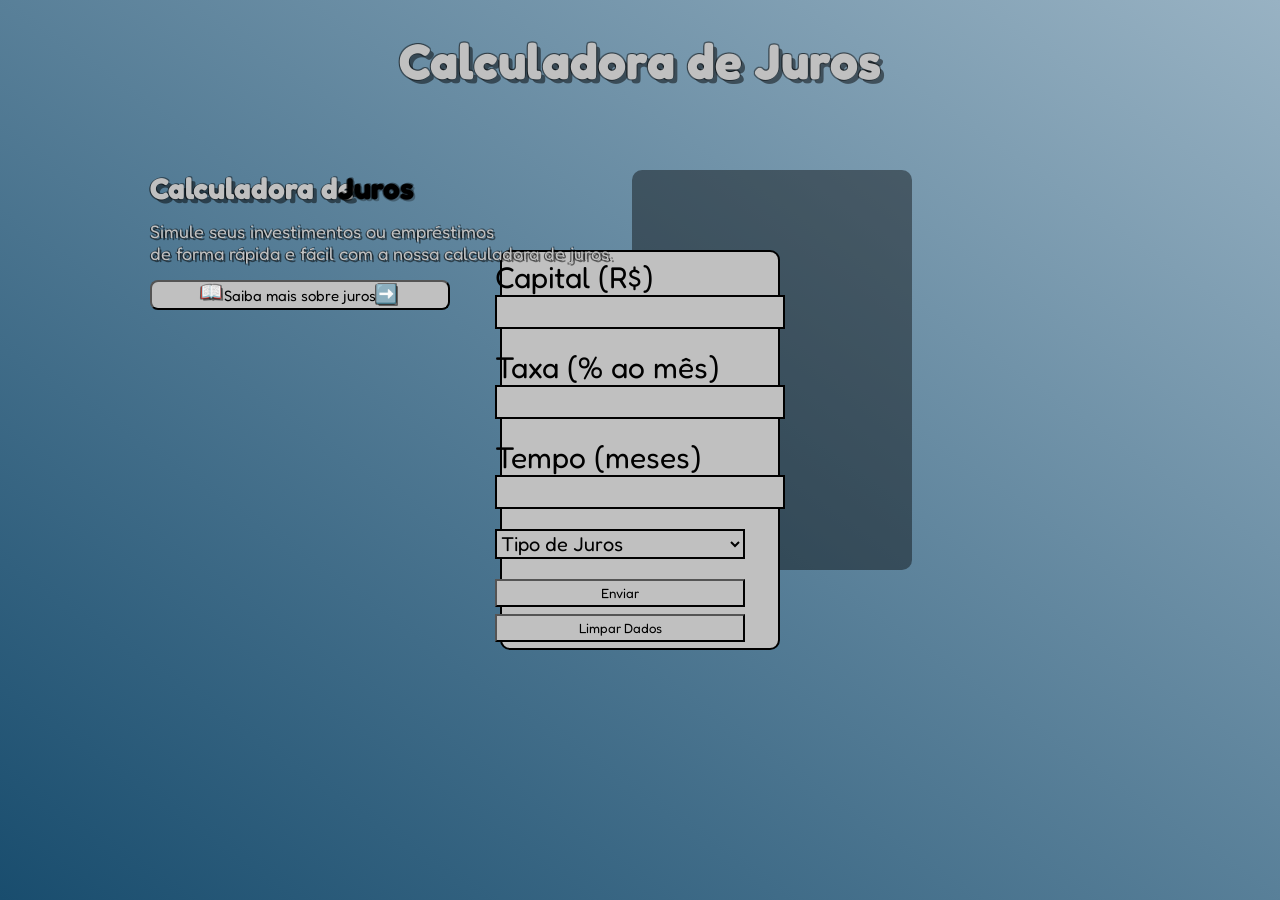
==== calculadora.html @ c960f5b6 "first commit" ====
<!DOCTYPE html>
<html lang="pt-br">
<head>
    <meta charset="UTF-8">
    <meta name="viewport" content="width=device-width, initial-scale=1.0">
    <title>Calculadora Juros</title>
    <link rel="stylesheet" href="./calculadora.css">
    <style>
@import url('https://fonts.googleapis.com/css2?family=DynaPuff:wght@400..700&family=Fredoka:wdth,wght@87.5,500&display=swap');
    </style>
</head>
<body>
    <h2 id="informacao">Calculadora de</h2>
    <h2 id="informacao2">Juros</h2>
    <p>Simule seus investimentos ou empréstimos <br> de forma rápida e fácil com a nossa calculadora de juros.</p>
    <div id="saiba"> <a href="./index.html"><button type="button" id="botao9">Saiba mais sobre juros</button></a></div>
    
    <p id="livro">📖</p>
    <p id="seta">➡️</p>
    
    <h1>Calculadora de Juros</h1>
    <div id="formulario2"></div>
    <div id="formulario"><form id="calculadora">
        <label for="capital">Capital (R$)</label><br>
        <input type="number" id="capital" name="capital" /><br><br>

        <label for="taxa">Taxa (% ao mês)</label><br>
        <input type="number" id="taxa" name="taxa" /><br><br>

        <label for="tempo">Tempo (meses)</label><br>
        <input type="number" id="tempo" name="tempo" /><br><br>

        <select name="Qual o tipo de juros?" id="tipoJuros">
            <option value="" selected disabled>Tipo de Juros</option>
            <option value="jurosSimples">Juros Simples</option>
            <option value="jurosComposto">Juros Composto</option>
        </select><br><br>
        

        <div id="envoltabotao"><button id="botaoenviar" type="button" onclick="calcular()">Enviar</button></div> <br>
        <button id="botaolimpar" type="button" onclick="limparFormulario()">Limpar Dados</button>
    </form></div>
    <script src="calculadora.js"></script>

</body>
</html>
---- calculadora.css ----
*{
    padding: 0%;
    margin:0%;
    box-sizing: border-box;
     font-family: "Fredoka", sans-serif; font-weight: 200px;
}

body{
    background: linear-gradient(to top right, #194d6e, #98b2c3);
    display: flex;
    flex-direction: column;
    justify-content: center;
    align-items: center;
    height: 100vh;
}

#formulario{
    display: flex;
    justify-content: center;
    align-items: center;
    background-color: rgb(192, 192, 192);;
    width: 280px;
    height: 400px;
    border-radius: 10px;
    border: solid black 2px;
    
}

select{
    font-size: 20px;
    background-color: rgb(192, 192, 192);;
    border: solid black 2px;
    width: 250px;
}

label{
    font-size: 30px;
}
input{
    font-size: 25px;
    background-color: rgb(192, 192, 192);;
    border: solid black 2px;
}

#botaoenviar{
    width: 250px;
    height: 28px;
    background-color: rgb(192, 192, 192);;
}

#envoltabotao{
    height: 15px;
}

#botaolimpar{
    width: 250px;
    height: 28px;
    background-color: rgb(192, 192, 192);;
}

h1{
    position: absolute;
    top: 30px;
    font-size: 50px;
    color: rgb(192, 192, 192);;
    text-shadow: -1px -1px 0 rgba(0, 0, 0, 0.419),  
                1px -1px 0 rgba(0, 0, 0, 0.419),
               -1px  1px 0 rgba(0, 0, 0, 0.419),
                4px  4px 0 rgba(0, 0, 0, 0.488);
}

#formulario2{
    background-color: rgba(0, 0, 0, 0.419);
    width: 280px;
    height: 400px;
    border-radius: 10px;
    z-index: -1;
    position: absolute;
    left: 632px;
    top: 170px;
}

#informacao{
    position: absolute;
    left: 150px;
    top: 170px;
    font-size: 30px;
    color: rgb(192, 192, 192);
    text-shadow:  -1px 0 rgba(0, 0, 0, 0.419),  
                1px -1px 0 rgba(0, 0, 0, 0.419),
               -1px  1px 0 rgba(0, 0, 0, 0.419),
                4px  4px 0 rgba(0, 0, 0, 0.488);
}

p{
    font-size: 18px;
    position: absolute;
    left: 150px;
    top: 220px;
    color: rgb(192, 192, 192);
    text-shadow:  -1px 0 rgba(0, 0, 0, 0.419),  
                1px -1px 0 rgba(0, 0, 0, 0.419),
               -1px  1px 0 rgba(0, 0, 0, 0.419),
                2px  2px 0 rgba(0, 0, 0, 0.488);
}

#informacao2{
    position: absolute;
    left: 338px;
    top: 170px;
    font-size: 30px;
    color: black;
    text-shadow:  -1px 0 rgba(0, 0, 0, 0.419),  
                1px -1px 0 rgba(0, 0, 0, 0.419),
               -1px  1px 0 rgba(0, 0, 0, 0.2),
                2px  2px 0 rgba(0, 0, 0, 0.274);
}

#livro{
    position: absolute;
    top:280px;
    left: 200px; ;
}

#seta{
    position: absolute;
    top:282px;
    left: 375px; ;
}

#botao9{
    width: 300px;
    height: 30px;
    border-radius: 8px;
    position: absolute;
    top:280px;
    left: 150px;
    font-size: 15px;
    background-color: rgb(192, 192, 192);;
}
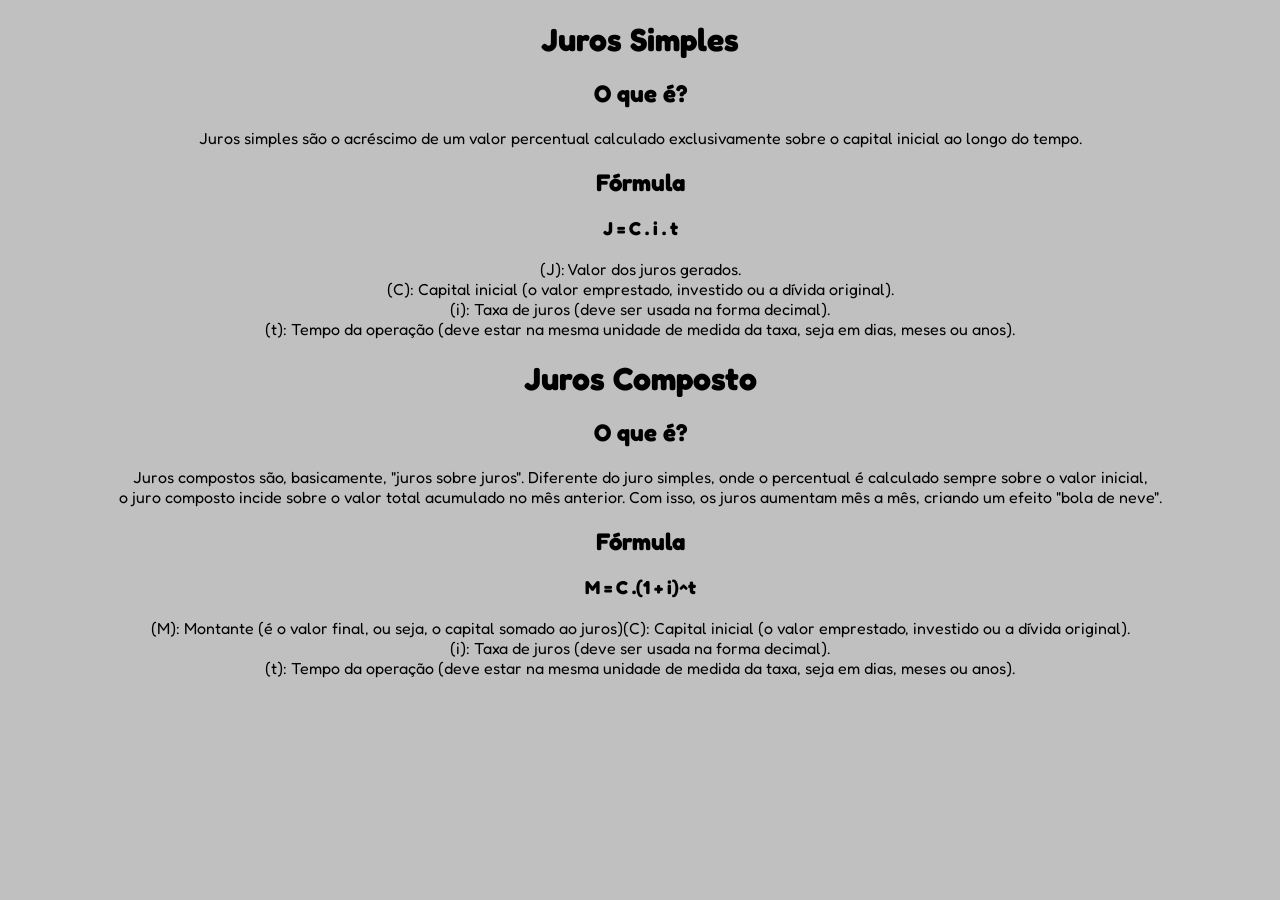
==== commit b78448a6: "atualização" ====
--- a/calculadora.html
+++ b/calculadora.html
@@ -1,46 +1,26 @@
 <!DOCTYPE html>
-<html lang="pt-br">
+<html lang="en">
 <head>
     <meta charset="UTF-8">
     <meta name="viewport" content="width=device-width, initial-scale=1.0">
-    <title>Calculadora Juros</title>
-    <link rel="stylesheet" href="./calculadora.css">
+    <title>Juros</title>
+    <link rel="stylesheet" href="./style.css">
     <style>
 @import url('https://fonts.googleapis.com/css2?family=DynaPuff:wght@400..700&family=Fredoka:wdth,wght@87.5,500&display=swap');
     </style>
 </head>
 <body>
-    <h2 id="informacao">Calculadora de</h2>
-    <h2 id="informacao2">Juros</h2>
-    <p>Simule seus investimentos ou empréstimos <br> de forma rápida e fácil com a nossa calculadora de juros.</p>
-    <div id="saiba"> <a href="./index.html"><button type="button" id="botao9">Saiba mais sobre juros</button></a></div>
-    
-    <p id="livro">📖</p>
-    <p id="seta">➡️</p>
-    
-    <h1>Calculadora de Juros</h1>
-    <div id="formulario2"></div>
-    <div id="formulario"><form id="calculadora">
-        <label for="capital">Capital (R$)</label><br>
-        <input type="number" id="capital" name="capital" /><br><br>
-
-        <label for="taxa">Taxa (% ao mês)</label><br>
-        <input type="number" id="taxa" name="taxa" /><br><br>
-
-        <label for="tempo">Tempo (meses)</label><br>
-        <input type="number" id="tempo" name="tempo" /><br><br>
-
-        <select name="Qual o tipo de juros?" id="tipoJuros">
-            <option value="" selected disabled>Tipo de Juros</option>
-            <option value="jurosSimples">Juros Simples</option>
-            <option value="jurosComposto">Juros Composto</option>
-        </select><br><br>
-        
-
-        <div id="envoltabotao"><button id="botaoenviar" type="button" onclick="calcular()">Enviar</button></div> <br>
-        <button id="botaolimpar" type="button" onclick="limparFormulario()">Limpar Dados</button>
-    </form></div>
-    <script src="calculadora.js"></script>
-
+    <h1 id="simples">Juros Simples</h1><br>
+    <h2>O que é?</h2>
+    <br><p>Juros simples são o acréscimo de um valor percentual calculado exclusivamente sobre o capital inicial ao longo do tempo.</p>
+    <br><h2>Fórmula</h2>
+    <br><h3>J = C . i . t </h3>
+    <p><br>(J): Valor dos juros gerados. <br>(C): Capital inicial (o valor emprestado, investido ou a dívida original). <br>(i): Taxa de juros (deve ser usada na forma decimal). <br>(t): Tempo da operação (deve estar na mesma unidade de medida da taxa, seja em dias, meses ou anos).</p>
+    <br><h1>Juros Composto</h1><br>
+    <h2>O que é?</h2>
+    <br><p>Juros compostos são, basicamente, "juros sobre juros". Diferente do juro simples, onde o percentual é calculado sempre sobre o valor inicial, <br> o juro composto incide sobre o valor total acumulado no mês anterior. Com isso, os juros aumentam mês a mês, criando um efeito "bola de neve".</p>
+    <br><h2>Fórmula</h2>
+    <br><h3>M = C .(1 + i)^t </h3><br>
+    (M): Montante (é o valor final, ou seja, o capital somado ao juros)(C): Capital inicial (o valor emprestado, investido ou a dívida original). <br>(i): Taxa de juros (deve ser usada na forma decimal). <br>(t): Tempo da operação (deve estar na mesma unidade de medida da taxa, seja em dias, meses ou anos).
 </body>
 </html>
--- a/style.css
+++ b/style.css
@@ -0,0 +1,12 @@
+*{
+    padding: 0;
+    margin: 0;
+    box-sizing: border-box;
+    font-family: "Fredoka", sans-serif; font-weight: 200px;
+}
+
+body{
+    padding-top: 20px ;
+    text-align: center;
+    background-color: rgb(192, 192, 192);;
+}
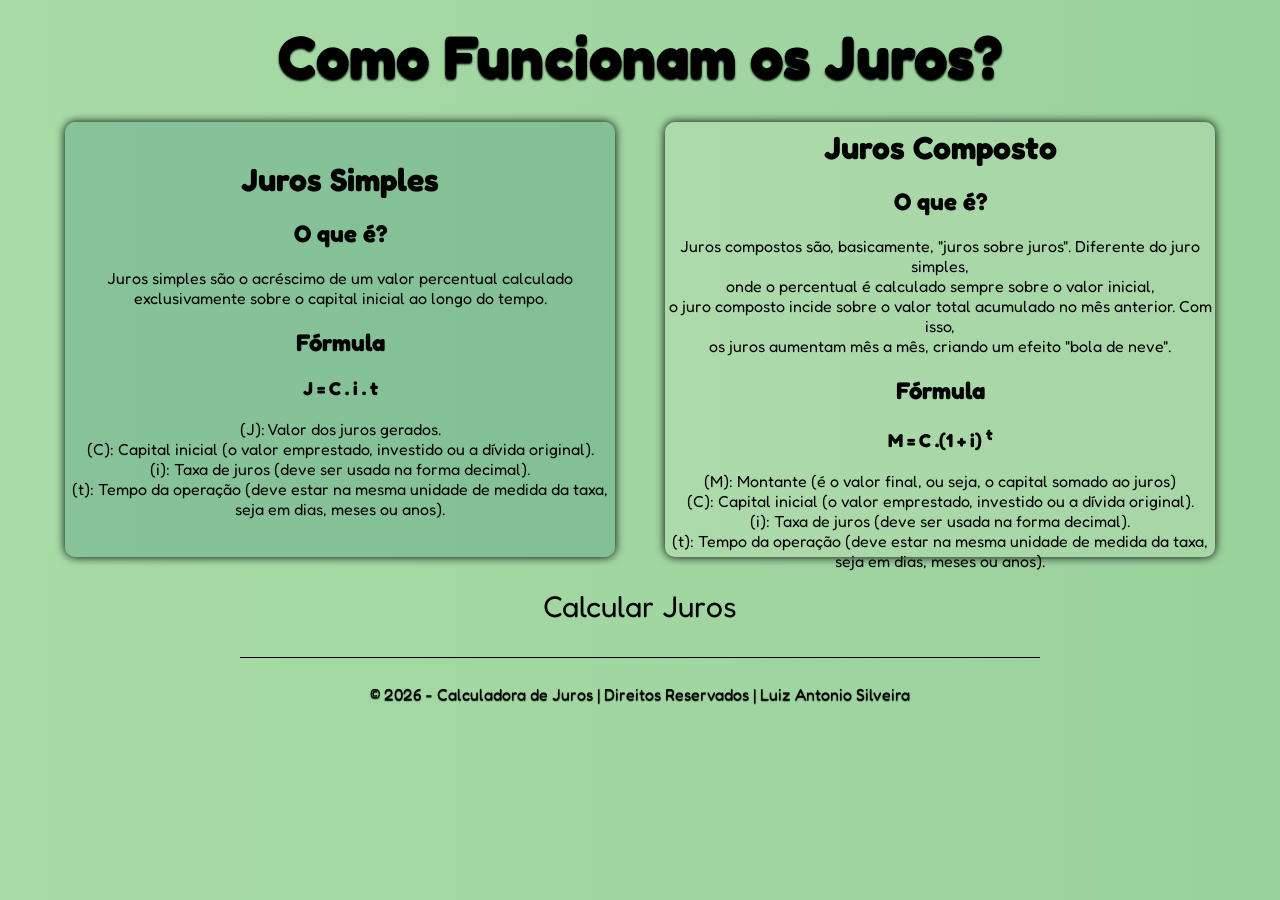
==== commit fcd6f083: "atualizado" ====
--- a/calculadora.html
+++ b/calculadora.html
@@ -1,26 +1,57 @@
 <!DOCTYPE html>
 <html lang="en">
+
 <head>
     <meta charset="UTF-8">
     <meta name="viewport" content="width=device-width, initial-scale=1.0">
     <title>Juros</title>
     <link rel="stylesheet" href="./style.css">
     <style>
-@import url('https://fonts.googleapis.com/css2?family=DynaPuff:wght@400..700&family=Fredoka:wdth,wght@87.5,500&display=swap');
+        @import url('https://fonts.googleapis.com/css2?family=DynaPuff:wght@400..700&family=Fredoka:wdth,wght@87.5,500&display=swap');
     </style>
 </head>
+
 <body>
-    <h1 id="simples">Juros Simples</h1><br>
-    <h2>O que é?</h2>
-    <br><p>Juros simples são o acréscimo de um valor percentual calculado exclusivamente sobre o capital inicial ao longo do tempo.</p>
-    <br><h2>Fórmula</h2>
-    <br><h3>J = C . i . t </h3>
-    <p><br>(J): Valor dos juros gerados. <br>(C): Capital inicial (o valor emprestado, investido ou a dívida original). <br>(i): Taxa de juros (deve ser usada na forma decimal). <br>(t): Tempo da operação (deve estar na mesma unidade de medida da taxa, seja em dias, meses ou anos).</p>
-    <br><h1>Juros Composto</h1><br>
-    <h2>O que é?</h2>
-    <br><p>Juros compostos são, basicamente, "juros sobre juros". Diferente do juro simples, onde o percentual é calculado sempre sobre o valor inicial, <br> o juro composto incide sobre o valor total acumulado no mês anterior. Com isso, os juros aumentam mês a mês, criando um efeito "bola de neve".</p>
-    <br><h2>Fórmula</h2>
-    <br><h3>M = C .(1 + i)^t </h3><br>
-    (M): Montante (é o valor final, ou seja, o capital somado ao juros)(C): Capital inicial (o valor emprestado, investido ou a dívida original). <br>(i): Taxa de juros (deve ser usada na forma decimal). <br>(t): Tempo da operação (deve estar na mesma unidade de medida da taxa, seja em dias, meses ou anos).
+    <header><h1>Como Funcionam os Juros?</h1></header>
+    <main>
+        <div id="cardsimples">
+            <h1 id="simples">Juros Simples</h1><br>
+            <h2>O que é?</h2>
+            <br>
+            <p>Juros simples são o acréscimo de um valor percentual calculado exclusivamente sobre o capital inicial ao
+                longo do tempo.</p>
+            <br>
+            <h2>Fórmula</h2>
+            <br>
+            <h3>J = C . i . t </h3>
+            <p><br>(J): Valor dos juros gerados. <br>(C): Capital inicial (o valor emprestado, investido ou a dívida
+                original). <br>(i): Taxa de juros (deve ser usada na forma decimal). <br>(t): Tempo da operação (deve
+                estar na mesma unidade de medida da taxa, <br>seja em dias, meses ou anos).</p>
+        </div>
+        <div id="cardcomposto"><br>
+            <h1>Juros Composto</h1><br>
+            <h2>O que é?</h2>
+            <br>
+            <p>Juros compostos são, basicamente, "juros sobre juros". Diferente do juro simples, <br> onde o percentual é
+                calculado sempre sobre o valor inicial, <br> o juro composto incide sobre o valor total acumulado no mês
+                anterior. Com isso, <br> os juros aumentam mês a mês, criando um efeito "bola de neve".</p>
+            <br>
+            <h2>Fórmula</h2>
+            <br>
+            <h3>M = C .(1 + i) <sup>t</sup><br></h3><br>
+
+            (M): Montante (é o valor final, ou seja, o capital somado ao juros) <br> (C): Capital inicial (o valor emprestado,
+            investido ou a dívida original). <br>(i): Taxa de juros (deve ser usada na forma decimal). <br>(t): Tempo da
+            operação (deve estar na mesma unidade de medida da taxa, <br> seja em dias, meses ou anos).
+    </main>
+    <div id="linha">
+        <hr>
+    </div>
+    <a href="./index.html"><button type="button" id="botaovoltar">Calcular Juros</button></a>
+    <footer>
+        <p id="final">© 2026 - Calculadora de Juros | Direitos Reservados | Luiz Antonio Silveira</p>
+    </footer>
+
 </body>
+
 </html>
--- a/style.css
+++ b/style.css
@@ -3,10 +3,102 @@
     margin: 0;
     box-sizing: border-box;
     font-family: "Fredoka", sans-serif; font-weight: 200px;
+
 }
 
 body{
     padding-top: 20px ;
     text-align: center;
-    background-color: rgb(192, 192, 192);;
+    background: linear-gradient(90deg,  #a8dba6, #6eb47d); 
+    background-size: 400% 400%;
+    animation: mudarFundo 5s ease infinite;
+}
+
+@keyframes mudarFundo {
+  0% {
+    background-position: 0% 50%;
+  }
+  50% {
+    background-position: 100% 50%;
+  }
+  100% {
+    background-position: 0% 50%;
+  }
+}
+
+footer{
+    display:flex ;
+    align-items: center;
+    justify-content: center;
+    height: 100px;
+    text-shadow: 0 1px 1px;
+}
+
+#final{
+    padding-top: 40px ;
+}
+
+hr{
+    background: black ;
+    border: none;
+    height: 1px;
+    width: 800px; 
+    position: relative;
+    top: 20px;
+}
+
+#linha{
+   display: flex;
+   justify-content: center;
+   align-items: center;
+   position: relative;
+   top: 50px;
+}
+
+#cardsimples{
+    background-color: #136b6a37;
+    width: 550px;
+    height: 435px;
+    display: flex;
+    align-items: center;
+    justify-content: center;
+    flex-direction: column;
+    border-radius: 10px;
+    box-shadow: 0 0 10px;
+}
+
+#cardcomposto{
+    background-color: #d5e4cf34;
+    width: 550px;
+    height: 435px;
+    display: flex;
+    align-items: center;
+    justify-content: center;
+    flex-direction: column;
+    border-radius: 10px;
+    box-shadow: 0 0 10px;
+}
+main{
+    display: flex;
+    justify-content: center;
+    align-items: center;
+    gap: 50px;
+    height: 495px;
+}
+
+header{
+    font-size: 30px;
+    text-shadow: 0 2px 2px;
+}
+
+button{
+    background: none;
+    border: none;
+    font-size: 30px;
+}
+
+button:hover{
+    color: rgb(4, 186, 4);
+    text-shadow: 0 0 8px black;
+    cursor: pointer;
 }
